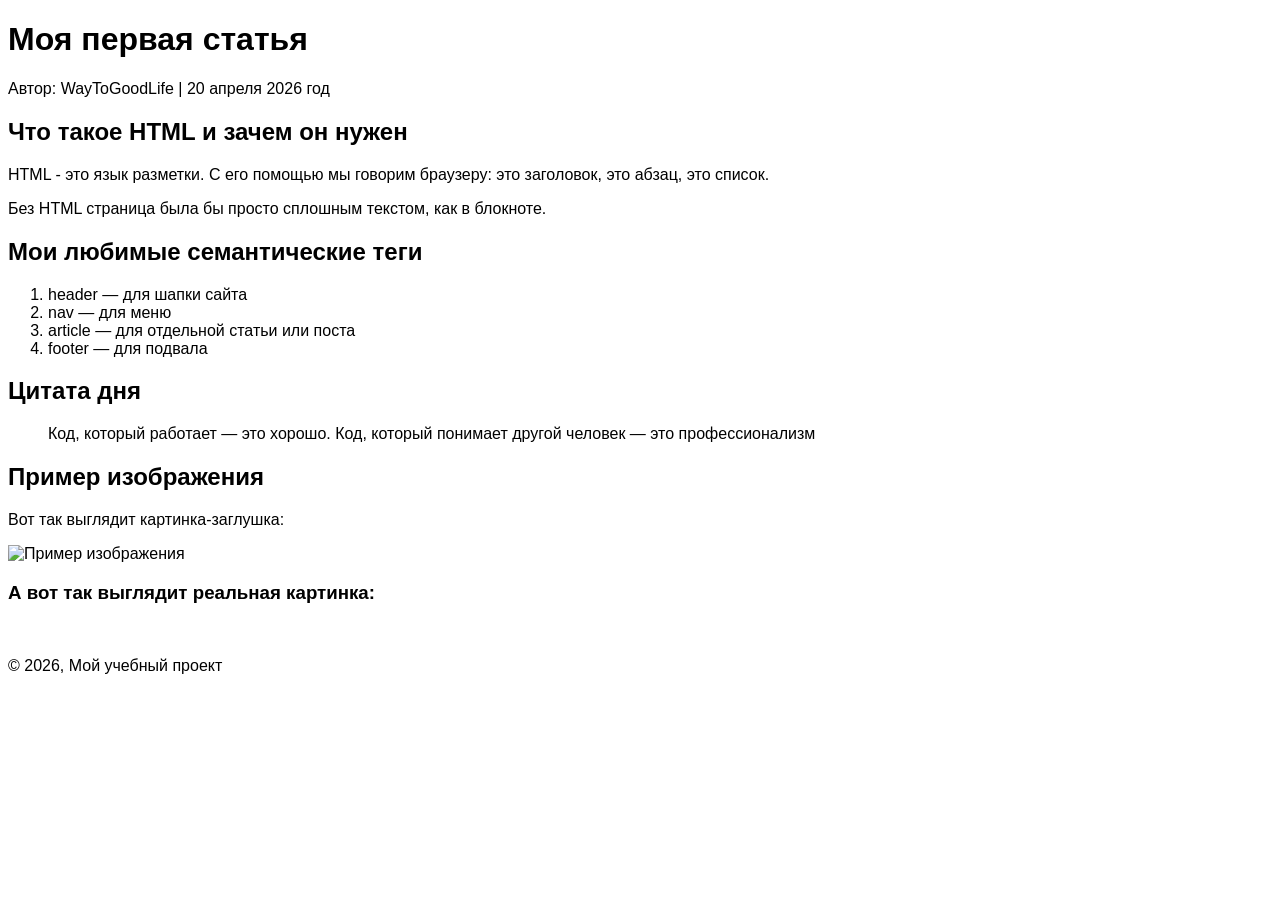
==== week1/article/index.html @ c2d1a959 "Создал Статью, Карточку товара, Форму регистрации и Таблицу" ====
<!doctype html>
<html lang="en">
  <head>
    <meta charset="UTF-8" />
    <meta name="viewport" content="width=device-width, initial-scale=1.0" />
    <title>Первая статья</title>
    <link rel="stylesheet" href="style.css" />
  </head>
  <body class="days-one-regular">
    <header>
      <h1>Моя первая статья</h1>
      <p>Автор: WayToGoodLife | 20 апреля 2026 год</p>
    </header>
    <main>
      <section>
        <h2>Что такое HTML и зачем он нужен</h2>
        <p>
          HTML - это язык разметки. С его помощью мы говорим браузеру: это
          заголовок, это абзац, это список.
        </p>
        <p>
          Без HTML страница была бы просто сплошным текстом, как в блокноте.
        </p>
      </section>
      <section>
        <h2>Мои любимые семантические теги</h2>
        <ol>
          <li>header — для шапки сайта</li>
          <li>nav — для меню</li>
          <li>article — для отдельной статьи или поста</li>
          <li>footer — для подвала</li>
        </ol>
      </section>
      <section>
        <h2>Цитата дня</h2>
        <blockquote>
          Код, который работает — это хорошо. Код, который понимает другой
          человек — это профессионализм
        </blockquote>
      </section>
      <section>
        <h2>Пример изображения</h2>
        <p>Вот так выглядит картинка-заглушка:</p>
        <img
          src="https://via.placeholder.com/400x200"
          alt="Пример изображения"
        />
        <h3>А вот так выглядит реальная картинка:</h3>
        <img
          src="https://img.freepik.com/free-photo/silhouette-tree-backlit-by-tropical-sunset-generated-by-ai_188544-30924.jpg"
          alt=""
        />
      </section>
    </main>
    <footer>
      <p>© 2026, Мой учебный проект</p>
    </footer>
  </body>
</html>
---- week1/article/style.css ----
.days-one-regular {
    font-family: "Days One", sans-serif;
    font-weight: 400;
    font-style: normal;
}
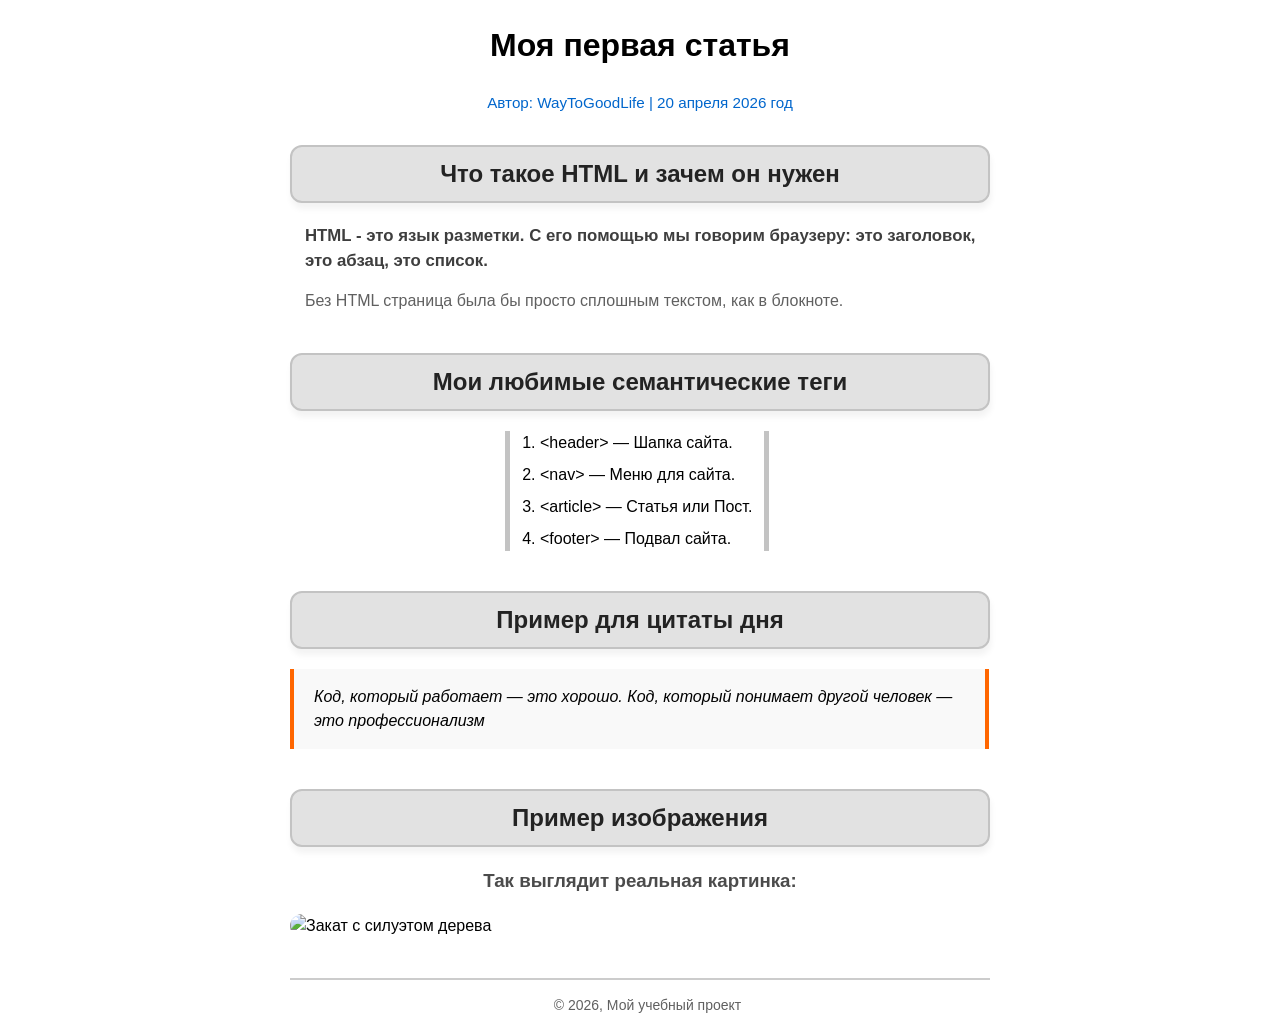
==== commit dcc94c22: "Улучшил Статью: откорректировал разметку (HTML) + стилизовал (CSS)" ====
--- a/week1/article/index.html
+++ b/week1/article/index.html
@@ -9,12 +9,14 @@
   <body class="days-one-regular">
     <header>
       <h1>Моя первая статья</h1>
-      <p>Автор: WayToGoodLife | 20 апреля 2026 год</p>
+      <a href="https://github.com/WayToGoodLife/IT-engineer-roadmap-2028"
+        >Автор: WayToGoodLife | 20 апреля 2026 год</a
+      >
     </header>
     <main>
       <section>
         <h2>Что такое HTML и зачем он нужен</h2>
-        <p>
+        <p class="main">
           HTML - это язык разметки. С его помощью мы говорим браузеру: это
           заголовок, это абзац, это список.
         </p>
@@ -25,30 +27,25 @@
       <section>
         <h2>Мои любимые семантические теги</h2>
         <ol>
-          <li>header — для шапки сайта</li>
-          <li>nav — для меню</li>
-          <li>article — для отдельной статьи или поста</li>
-          <li>footer — для подвала</li>
+          <li>&lt;header&gt; — Шапка сайта.</li>
+          <li>&lt;nav&gt; — Меню для сайта.</li>
+          <li>&lt;article&gt; — Статья или Пост.</li>
+          <li>&lt;footer&gt; — Подвал сайта.</li>
         </ol>
       </section>
       <section>
-        <h2>Цитата дня</h2>
+        <h2 class="blockquote">Пример для цитаты дня</h2>
         <blockquote>
           Код, который работает — это хорошо. Код, который понимает другой
           человек — это профессионализм
         </blockquote>
       </section>
       <section>
-        <h2>Пример изображения</h2>
-        <p>Вот так выглядит картинка-заглушка:</p>
-        <img
-          src="https://via.placeholder.com/400x200"
-          alt="Пример изображения"
-        />
-        <h3>А вот так выглядит реальная картинка:</h3>
+        <h2 class="image">Пример изображения</h2>
+        <h3>Так выглядит реальная картинка:</h3>
         <img
           src="https://img.freepik.com/free-photo/silhouette-tree-backlit-by-tropical-sunset-generated-by-ai_188544-30924.jpg"
-          alt=""
+          alt="Закат с силуэтом дерева"
         />
       </section>
     </main>
--- a/week1/article/style.css
+++ b/week1/article/style.css
@@ -1,5 +1,142 @@
+
 .days-one-regular {
     font-family: "Days One", sans-serif;
     font-weight: 400;
     font-style: normal;
-}+}
+
+body {
+    width: 700px;
+    margin: 0 auto;  /* центрирует */
+    font-family: "Days One", sans-serif;
+    line-height: 1.5;  /* читать легче */
+    
+}   
+
+header {
+    text-align: center;
+}
+
+main {
+    width: 100%;
+}
+
+/* Воздух между секциями */
+section {
+    margin-bottom: 40px;
+}
+
+p {
+    margin-top: 0;
+}
+
+
+blockquote, ol, footer {
+    width: 100%;
+    padding: 0;
+    margin-bottom: 20px;
+}
+
+blockquote {
+    width: 93%;
+    margin: 20px 0;
+    padding: 16px 20px;
+    background-color: #f9f9f9;
+    border-left: 4px solid #ff6600;;
+    font-style: italic;
+    border-right: 4px solid #ff6600;
+}
+
+/* Список — отступы сверху/снизу */
+ol {
+    width: 32%;
+    margin-left: 215px;
+    border-left: 5px solid #c3c3c3;
+    border-right: 5px solid #c3c3c3;
+    margin-bottom: 20px;
+    padding-left: 30px;
+}
+
+li {
+    margin-bottom: 8px;
+}
+
+h2 {
+    background-color: #e2e2e2;
+    padding: 9px 15px;
+    border-radius: 12px;
+    border: 2px solid #c3c3c3;
+    margin-top: 30px;
+    box-shadow: 1px 6px 6px rgba(0,0,0,0.05);
+    color: rgb(35, 35, 35);;
+}
+
+img {
+    max-width: 100%;
+    height: auto;
+    border-radius: 12px;
+    width: 100%;
+    padding: 0;
+    margin-bottom: 5px;
+}
+
+footer {
+    text-align: center;
+    font-size: 14px;
+    color: #555;
+    border-top: 2px solid #ccc;
+    padding-top: 15px;
+}
+
+a {
+    color: #0066cc;
+    text-decoration: none;
+    font-weight: 500;
+    transition: all 0.25s ease;
+    border-bottom: 1px dotted transparent;
+}
+
+a:hover {
+    color: #e63946;
+    border-bottom-color: #e63946;
+    letter-spacing: 0.3px;  /* буквы чуть раздвигаются */
+}
+
+section h2 {
+    text-align: center;
+}
+
+h3 {
+    text-align: center;
+    color: rgb(75, 75, 75);
+}
+
+p {
+    color: rgb(96, 96, 96);;
+}
+
+/* Все абзацы */
+p {
+    padding-left: 15px;
+    margin-top: 0;
+    margin-bottom: 16px;
+    color: rgb(96, 96, 96);
+}
+
+/* Жирный абзац (первый) */
+.main {
+    font-weight: bold;
+    color: #3e3e3e;  /* делаем темнее, чтобы выделялся */
+    font-size: 1.05em; /* чуть крупнее */
+}
+
+/* Делаем header красивее */
+header a {
+    font-size: 0.95em;
+}
+
+/* Центрируем картинку */
+img {
+    display: block;
+    margin: 0 auto;
+}
